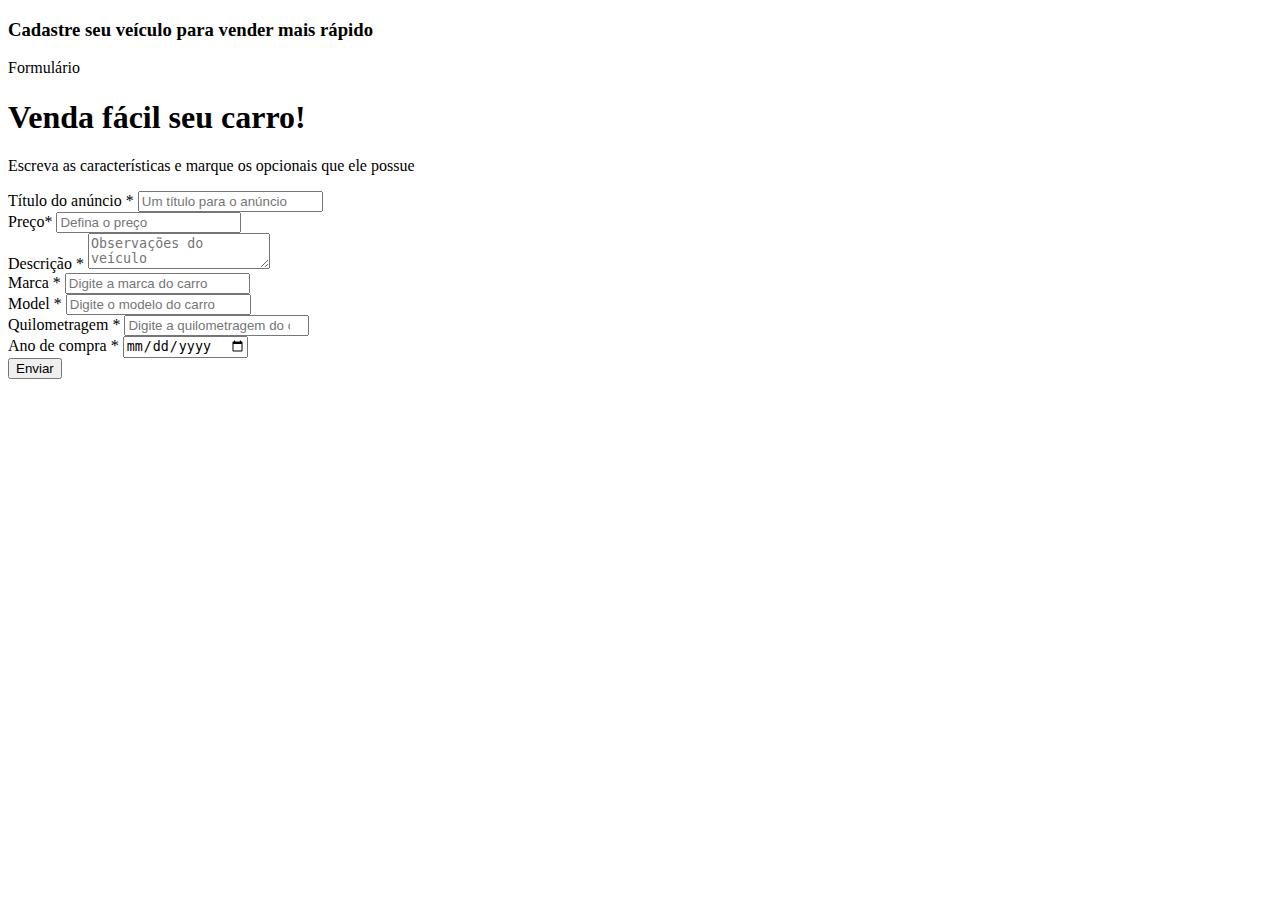
==== 6_FORM_PROJECT/index.html @ fb07aeaf "06-20-24" ====
<!DOCTYPE html>
<html lang="en">
  <head>
    <meta charset="UTF-8" />
    <meta name="viewport" content="width=device-width, initial-scale=1.0" />
    <title>Site de venda de carro</title>
    <link rel="stylesheet" href="/Front-end/6_FORM_PROJECT/css/style.css" />
  </head>
  <body>
    <div class="container">
      <div class="header">
        <h3>Cadastre seu veículo para vender mais rápido</h3>
      </div>
      <div class="form-container">
        <div class="form-header">
          <p>Formulário</p>
        </div>
        <div class="form-body">
          <h1 class="form-title">Venda fácil seu carro!</h1>
          <p>Escreva as características e marque os opcionais que ele possue</p>
        </div>
        <form>
          <div class="box-input">
            <label for="title"
              >Título do anúncio <span class="required-field">*</span></label
            >
            <input
              type="text"
              name="title"
              id="title"
              class="block"
              placeholder="Um título para o anúncio"
              minlength="1"
              maxlength="30"
              required
            />
          </div>
          <div class="box-input">
            <label for="price"
              >Preço<span class="required-field">*</span></label
            >
            <input
              type="text"
              name="price"
              id="price"
              class="block"
              placeholder="Defina o preço"
              required
            />
          </div>
          <div class="box-input">
            <label for="description"
              >Descrição <span class="required">*</span></label
            >
            <textarea
              name="description"
              id="description"
              class="block"
              placeholder="Observações do veículo"
            ></textarea>
          </div>
          <div class="box-input">
            <label for="brand"
              >Marca <span class="required-field">*</span></label
            >
            <input
              type="text"
              name="brand"
              id="brand"
              class="block"
              placeholder="Digite a marca do carro"
              required
            />
          </div>
          <div class="box-input">
            <label for="model"
              >Model <span class="required-field">*</span></label
            >
            <input
              type="text"
              name="model"
              id="model"
              class="block"
              placeholder="Digite o modelo do carro"
              required
            />
          </div>
          <div class="box-input">
            <label for="mileage"
              >Quilometragem <span class="required-field">*</span></label
            >
            <input
              type="number"
              name="mileage"
              id="mileage"
              class="block"
              placeholder="Digite a quilometragem do carro"
              required
            />
          </div>
          <div class="box-input">
            <label for="purchase-date"
              >Ano de compra <span class="required-field">*</span></label
            >
            <input
              type="date"
              name="purchase-date"
              id="purchase-date"
              class="block"
              required
            />
          </div>
          <input type="submit" value="Enviar" />
        </form>
      </div>
    </div>
  </body>
</html>
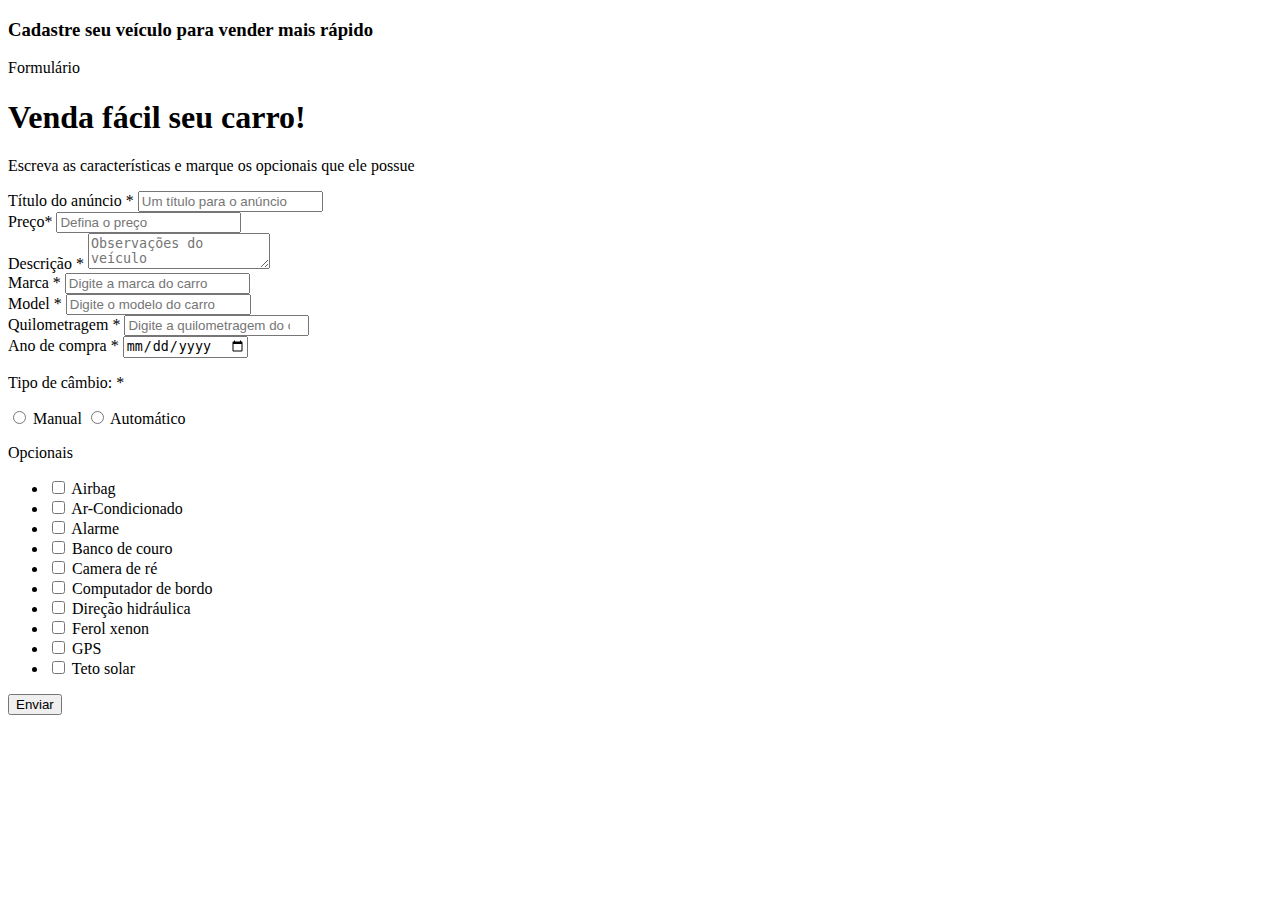
==== commit 5c6bc8b1: "06-21-2024" ====
--- a/6_FORM_PROJECT/index.html
+++ b/6_FORM_PROJECT/index.html
@@ -50,7 +50,7 @@
           </div>
           <div class="box-input">
             <label for="description"
-              >Descrição <span class="required">*</span></label
+              >Descrição <span class="required-field">*</span></label
             >
             <textarea
               name="description"
@@ -109,6 +109,98 @@
               class="block"
               required
             />
+          </div>
+          <div class="box-input">
+            <p>Tipo de câmbio: <span class="required-field">*</span></p>
+            <input type="radio" id="manual" name="gear" />
+            <label for="manual">Manual</label>
+            <input type="radio" id="auto" name="gear" />
+            <label for="manual">Automático</label>
+          </div>
+          <div class="optional-box">
+            <p>Opcionais</p>
+            <ul class="optional-list">
+              <li>
+                <input
+                  type="checkbox"
+                  id="airbag"
+                  name="optional[]"
+                  value="airbag"
+                />
+                <label for="airbag">Airbag</label>
+              </li>
+              <li>
+                <input type="checkbox" id="air" name="optional[]" value="air" />
+                <label for="air">Ar-Condicionado</label>
+              </li>
+              <li>
+                <input
+                  type="checkbox"
+                  id="alarm"
+                  name="optional[]"
+                  value="alarm"
+                />
+                <label for="alarm">Alarme</label>
+              </li>
+              <li>
+                <input
+                  type="checkbox"
+                  id="leather-seat"
+                  name="optional[]"
+                  value="leather-seat"
+                />
+                <label for="leather-seat">Banco de couro</label>
+              </li>
+              <li>
+                <input
+                  type="checkbox"
+                  id="reverse-cam"
+                  name="optional[]"
+                  value="reverse-cam"
+                />
+                <label for="reverse-cam">Camera de ré</label>
+              </li>
+              <li>
+                <input
+                  type="checkbox"
+                  id="computer"
+                  name="optional[]"
+                  value="computer"
+                />
+                <label for="computer">Computador de bordo</label>
+              </li>
+              <li>
+                <input
+                  type="checkbox"
+                  id="hidraulic-direccion"
+                  name="optional[]"
+                  value="hidraulic-direccion"
+                />
+                <label for="hidraulic-direccion">Direção hidráulica</label>
+              </li>
+              <li>
+                <input
+                  type="checkbox"
+                  id="xenon-light"
+                  name="optional[]"
+                  value="xenon-light"
+                />
+                <label for="xenon-light">Ferol xenon</label>
+              </li>
+              <li>
+                <input type="checkbox" id="gps" name="optional[]" value="gps" />
+                <label for="gps">GPS</label>
+              </li>
+              <li>
+                <input
+                  type="checkbox"
+                  id="sun-roof"
+                  name="optional[]"
+                  value="sun-roof"
+                />
+                <label for="sun-roof">Teto solar</label>
+              </li>
+            </ul>
           </div>
           <input type="submit" value="Enviar" />
         </form>
